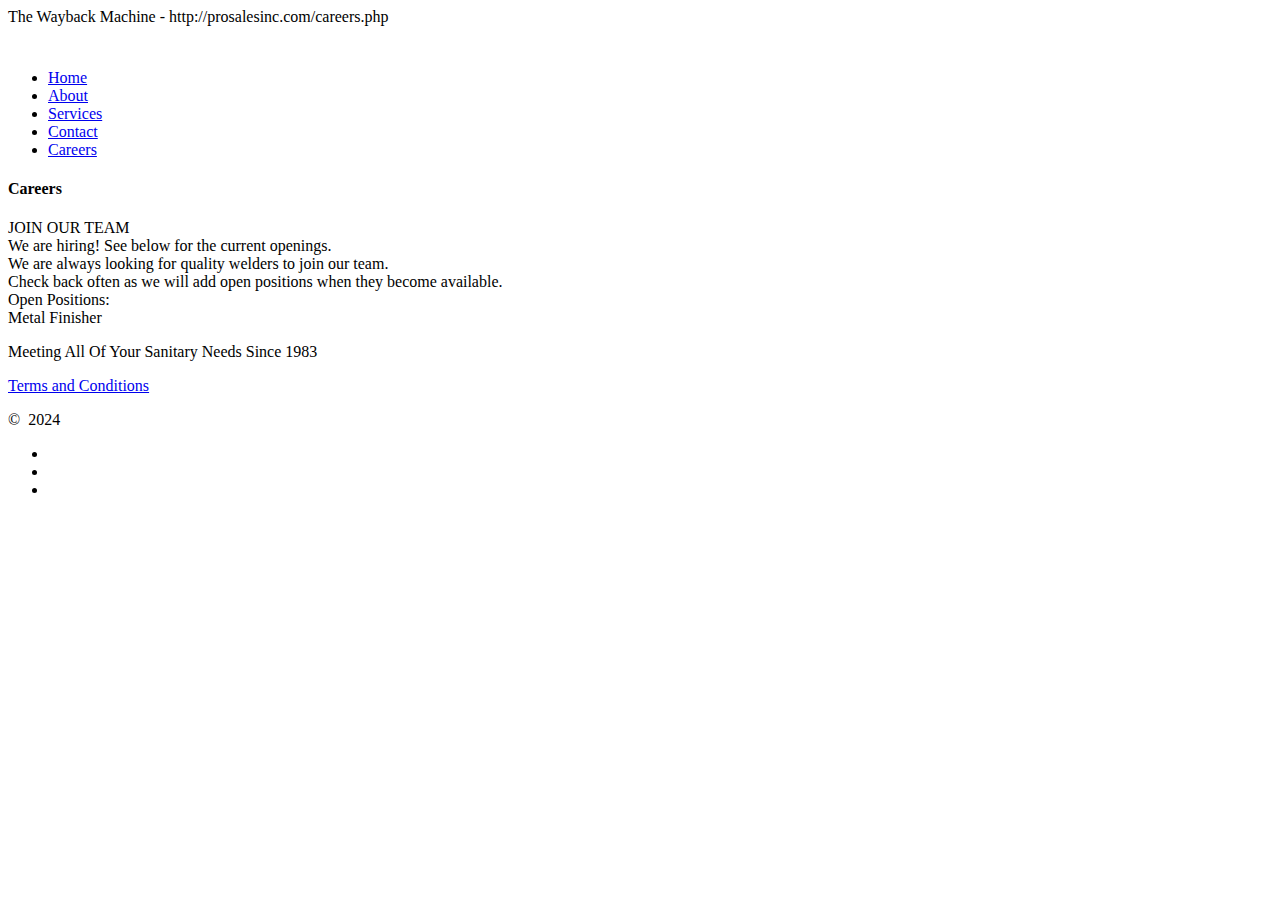
==== careers.html @ 9f23c7ec "changes" ====
<html lang="en"><head><script src="//archive.org/includes/athena.js" type="text/javascript"></script>
    <script type="text/javascript">window.addEventListener('DOMContentLoaded',function(){var v=archive_analytics.values;v.service='wb';v.server_name='wwwb-app223.us.archive.org';v.server_ms=384;archive_analytics.send_pageview({});});</script>
    <script type="text/javascript" src="/js/bundle-playback.js?v=2mqEsuX0" charset="utf-8"></script>
    <script type="text/javascript" src="/js/wombat.js?v=txqj7nKC" charset="utf-8"></script>
    <script>window.RufflePlayer=window.RufflePlayer||{};window.RufflePlayer.config={"autoplay":"on","unmuteOverlay":"hidden"};</script>
    <script type="text/javascript" src="/js/ruffle/ruffle.js"></script>
    <script type="text/javascript">
        __wm.init("https://web.archive.org/web");
      __wm.wombat("http://prosalesinc.com/careers.php","20240303015812","https://web.archive.org/","web","https://web-static.archive.org/_static/",
              "1709431092");
    </script>
    <link rel="stylesheet" type="text/css" href="/css/banner-styles.css?v=S1zqJCYt">
    <link rel="stylesheet" type="text/css" href="/css/iconochive.css?v=qtvMKcIJ">
    <!-- End Wayback Rewrite JS Include -->
    
         <title>Careers</title>
         <meta charset="utf-8">
         <meta name="format-detection" content="telephone=no">
         <link rel="icon" href="/images/favicon.ico" type="image/x-icon">
         <link rel="shortcut icon" href="/images/favicon.ico" type="image/x-icon">
         <link rel="stylesheet" href="/css/style.css">
         <link rel="stylesheet" href="/css/form.css">
         <link rel="stylesheet" href="/css/animate.css">
         <script src="/js/jquery.js"></script>
         <script src="/js/jquery-migrate-1.2.1.js"></script>
         <script src="/js/jquery.easing.1.3.js"></script>
         <script src="/js/script.js"></script><meta name="viewport" content="width=device-width,initial-scale=1.0,user-scalable=0">
         <script src="/js/jquery.equalheights.js"></script>
         <script src="/js/superfish.js"></script>
         <script src="/js/jquery.mobilemenu.js"></script>
         <script src="/js/jquery.ui.totop.js"></script>
         <script src="/js/TMForm.js"></script>  
         <!--[if (gt IE 9)|!(IE)]><!-->
         <script src="/js/jquery.mobile.customized.min.js"></script>
         <!--<![endif]-->
         <!--[if lt IE 8]>
           <div style=' clear: both; text-align:center; position: relative;'>
             <a href="http://windows.microsoft.com/en-US/internet-explorer/products/ie/home?ocid=ie6_countdown_bannercode">
               <img src="http://storage.ie6countdown.com/assets/100/images/banners/warning_bar_0000_us.jpg" border="0" height="42" width="820" alt="You are using an outdated browser. For a faster, safer browsing experience, upgrade for free today." />
             </a>
          </div>
        <![endif]-->
        <!--[if lt IE 9]>
            <script src="js/html5shiv.js"></script>
            <link rel="stylesheet" type="text/css" media="screen" href="css/ie.css">
        <![endif]-->
    
         </head>
    
    <body id="top"><!-- BEGIN WAYBACK TOOLBAR INSERT -->
    <script>__wm.rw(0);</script>
    <div id="wm-ipp-base" lang="en" style="display: block; direction: ltr;">
    </div><div id="wm-ipp-print">The Wayback Machine - http://prosalesinc.com/careers.php</div>
    <script type="text/javascript">//<![CDATA[
    __wm.bt(725,27,25,2,"web","http://prosalesinc.com/careers.php","20240303015812",1996,"https://web-static.archive.org/_static/",["/css/banner-styles.css?v=S1zqJCYt","/css/iconochive.css?v=qtvMKcIJ"], false);
      __wm.rw(1);
    //]]></script>
    <!-- END WAYBACK TOOLBAR INSERT -->
     
    
    <!--==============================header=================================-->
    
    <header id="header" class="back">
        <div class="shadow_bg_1"></div>
        <div class="container">
        <div class="row">
            <div class="grid_4d">
                <h1><a href="index.html"><img src="/images/logo.png" alt=""></a></h1>
            </div>
            <div class="grid_8">
                <nav>
                    <ul class="sf-menu sf-arrows" style="touch-action: pan-y;">
                        <li><a href="index.html">Home</a></li>
                        <li><a href="index.html#about">About</a></li>
                        <li><a href="index.html#service">Services</a></li>
                        <li><a href="contact.html">Contact</a></li>
                        <li class="current"><a href="careers.html">Careers</a></li>
                    </ul>
                </nav>
            </div>
        </div>
        </div>
    </header>
    
    <!--=======content================================-->
    
    <div id="content">
        <div class="container">
        <div class="row">
            <div class="grid_12">
                <div class="shadow_line_1"></div>
            </div>
        </div>
        </div>
    <div class="bg_5">
        <div class="container3b">
            <div class="row">
            <div class="grid_7">
                <h4>Careers</h4>
                <div class="text_15">JOIN OUR TEAM</div>
                <div class="text_2b">We are hiring! See below for the current openings. <br> We are always looking for quality welders to join our team. <br> Check back often as we will add open positions when they become available.</div>
                <div class="text_15">Open Positions:</div>
                <div class="openpositions">
                    <div class="job" email="job-welder@prosalesinc.com">Metal Finisher</div>
                    </div>
            </div>
            </div>
            </div>
        </div>
    </div>
    
    
    
    <!--=======footer=================================-->
    
    <footer id="footer">
        <div class="container">
        <div class="row">
            <div class="grid_5 fleft">
                <div class="logo"><a href="index.html"><img src="/images/logo_2.png" alt=""></a>
                </div>
            </div>
            <div class="grid_4e fleft1">
                <div class="copy">
                    <p class="center">Meeting All Of Your Sanitary Needs Since 1983</p>
                    <p class="terms"><a href="termsandconditions.html">Terms and Conditions</a></p></div>
                    <p class="center2"><span>©&nbsp;</span>
                    <span id="copyright-year">2024</span></p> <!--{%FOOTER_LINK} -->
            </div>
             <div class="grid_3b fleft2">
                <ul class="socials">
                    <li class="fb"><a href="http://www.facebook.com/prosalesinc"></a></li>
                    <li class="li"><a href="http://www.linkedin.com/company/pro-sales-inc"></a></li>
                    <li class="g"><a href="https://plus.google.com/117112432747213396002" rel="publisher"></a></li>
                </ul>
            </div>
        </div>
        </div>
    </footer>
    
    
    
    </body></html>
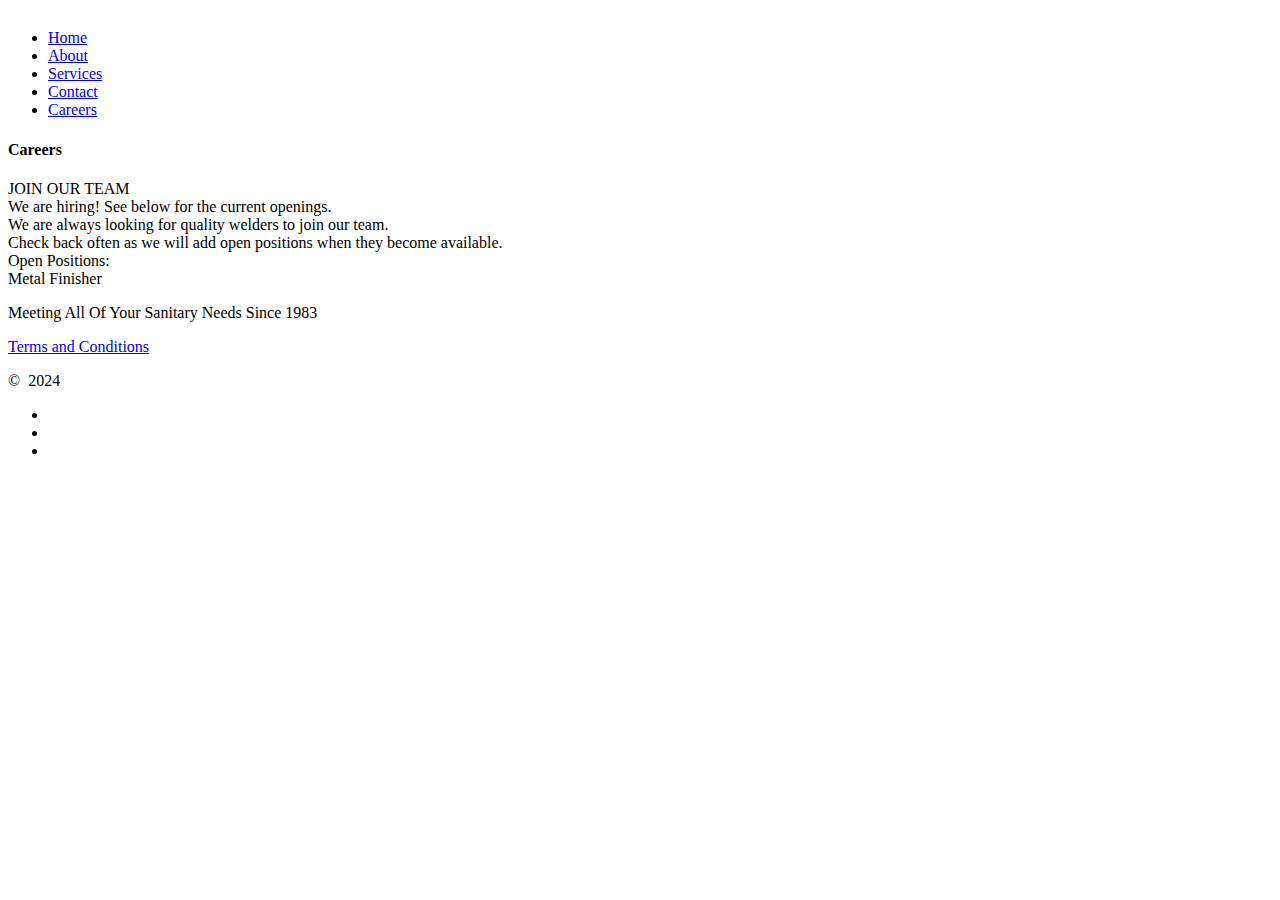
==== commit 57d92e29: "Fix" ====
--- a/careers.html
+++ b/careers.html
@@ -1,143 +1,129 @@
-<html lang="en"><head><script src="//archive.org/includes/athena.js" type="text/javascript"></script>
-    <script type="text/javascript">window.addEventListener('DOMContentLoaded',function(){var v=archive_analytics.values;v.service='wb';v.server_name='wwwb-app223.us.archive.org';v.server_ms=384;archive_analytics.send_pageview({});});</script>
-    <script type="text/javascript" src="/js/bundle-playback.js?v=2mqEsuX0" charset="utf-8"></script>
-    <script type="text/javascript" src="/js/wombat.js?v=txqj7nKC" charset="utf-8"></script>
-    <script>window.RufflePlayer=window.RufflePlayer||{};window.RufflePlayer.config={"autoplay":"on","unmuteOverlay":"hidden"};</script>
-    <script type="text/javascript" src="/js/ruffle/ruffle.js"></script>
-    <script type="text/javascript">
-        __wm.init("https://web.archive.org/web");
-      __wm.wombat("http://prosalesinc.com/careers.php","20240303015812","https://web.archive.org/","web","https://web-static.archive.org/_static/",
-              "1709431092");
-    </script>
-    <link rel="stylesheet" type="text/css" href="/css/banner-styles.css?v=S1zqJCYt">
-    <link rel="stylesheet" type="text/css" href="/css/iconochive.css?v=qtvMKcIJ">
-    <!-- End Wayback Rewrite JS Include -->
-    
-         <title>Careers</title>
-         <meta charset="utf-8">
-         <meta name="format-detection" content="telephone=no">
-         <link rel="icon" href="/images/favicon.ico" type="image/x-icon">
-         <link rel="shortcut icon" href="/images/favicon.ico" type="image/x-icon">
-         <link rel="stylesheet" href="/css/style.css">
-         <link rel="stylesheet" href="/css/form.css">
-         <link rel="stylesheet" href="/css/animate.css">
-         <script src="/js/jquery.js"></script>
-         <script src="/js/jquery-migrate-1.2.1.js"></script>
-         <script src="/js/jquery.easing.1.3.js"></script>
-         <script src="/js/script.js"></script><meta name="viewport" content="width=device-width,initial-scale=1.0,user-scalable=0">
-         <script src="/js/jquery.equalheights.js"></script>
-         <script src="/js/superfish.js"></script>
-         <script src="/js/jquery.mobilemenu.js"></script>
-         <script src="/js/jquery.ui.totop.js"></script>
-         <script src="/js/TMForm.js"></script>  
-         <!--[if (gt IE 9)|!(IE)]><!-->
-         <script src="/js/jquery.mobile.customized.min.js"></script>
-         <!--<![endif]-->
-         <!--[if lt IE 8]>
+<html lang="en">
+
+<head>
+    <title>Careers</title>
+    <meta charset="utf-8">
+    <meta name="format-detection" content="telephone=no">
+    <link rel="icon" href="/images/favicon.ico" type="image/x-icon">
+    <link rel="shortcut icon" href="/images/favicon.ico" type="image/x-icon">
+    <link rel="stylesheet" href="/css/style.css">
+    <link rel="stylesheet" href="/css/form.css">
+    <link rel="stylesheet" href="/css/animate.css">
+    <script src="/js/jquery.js"></script>
+    <script src="/js/jquery-migrate-1.2.1.js"></script>
+    <script src="/js/jquery.easing.1.3.js"></script>
+    <script src="/js/script.js"></script>
+    <meta name="viewport" content="width=device-width,initial-scale=1.0,user-scalable=0">
+    <script src="/js/jquery.equalheights.js"></script>
+    <script src="/js/superfish.js"></script>
+    <script src="/js/jquery.mobilemenu.js"></script>
+    <script src="/js/jquery.ui.totop.js"></script>
+    <script src="/js/TMForm.js"></script>
+    <!--[if (gt IE 9)|!(IE)]><!-->
+    <script src="/js/jquery.mobile.customized.min.js"></script>
+    <!--<![endif]-->
+    <!--[if lt IE 8]>
            <div style=' clear: both; text-align:center; position: relative;'>
              <a href="http://windows.microsoft.com/en-US/internet-explorer/products/ie/home?ocid=ie6_countdown_bannercode">
                <img src="http://storage.ie6countdown.com/assets/100/images/banners/warning_bar_0000_us.jpg" border="0" height="42" width="820" alt="You are using an outdated browser. For a faster, safer browsing experience, upgrade for free today." />
              </a>
           </div>
         <![endif]-->
-        <!--[if lt IE 9]>
+    <!--[if lt IE 9]>
             <script src="js/html5shiv.js"></script>
             <link rel="stylesheet" type="text/css" media="screen" href="css/ie.css">
         <![endif]-->
-    
-         </head>
-    
-    <body id="top"><!-- BEGIN WAYBACK TOOLBAR INSERT -->
-    <script>__wm.rw(0);</script>
-    <div id="wm-ipp-base" lang="en" style="display: block; direction: ltr;">
-    </div><div id="wm-ipp-print">The Wayback Machine - http://prosalesinc.com/careers.php</div>
-    <script type="text/javascript">//<![CDATA[
-    __wm.bt(725,27,25,2,"web","http://prosalesinc.com/careers.php","20240303015812",1996,"https://web-static.archive.org/_static/",["/css/banner-styles.css?v=S1zqJCYt","/css/iconochive.css?v=qtvMKcIJ"], false);
-      __wm.rw(1);
-    //]]></script>
-    <!-- END WAYBACK TOOLBAR INSERT -->
-     
-    
+
+</head>
+
+<body id="top">
+
     <!--==============================header=================================-->
-    
+
     <header id="header" class="back">
         <div class="shadow_bg_1"></div>
         <div class="container">
-        <div class="row">
-            <div class="grid_4d">
-                <h1><a href="index.html"><img src="/images/logo.png" alt=""></a></h1>
-            </div>
-            <div class="grid_8">
-                <nav>
-                    <ul class="sf-menu sf-arrows" style="touch-action: pan-y;">
-                        <li><a href="index.html">Home</a></li>
-                        <li><a href="index.html#about">About</a></li>
-                        <li><a href="index.html#service">Services</a></li>
-                        <li><a href="contact.html">Contact</a></li>
-                        <li class="current"><a href="careers.html">Careers</a></li>
-                    </ul>
-                </nav>
+            <div class="row">
+                <div class="grid_4d">
+                    <h1><a href="index.html"><img src="/images/logo.png" alt=""></a></h1>
+                </div>
+                <div class="grid_8">
+                    <nav>
+                        <ul class="sf-menu sf-arrows" style="touch-action: pan-y;">
+                            <li><a href="index.html">Home</a></li>
+                            <li><a href="index.html#about">About</a></li>
+                            <li><a href="index.html#service">Services</a></li>
+                            <li><a href="contact.html">Contact</a></li>
+                            <li class="current"><a href="careers.html">Careers</a></li>
+                        </ul>
+                    </nav>
+                </div>
             </div>
         </div>
-        </div>
     </header>
-    
+
     <!--=======content================================-->
-    
+
     <div id="content">
         <div class="container">
-        <div class="row">
-            <div class="grid_12">
-                <div class="shadow_line_1"></div>
+            <div class="row">
+                <div class="grid_12">
+                    <div class="shadow_line_1"></div>
+                </div>
             </div>
         </div>
-        </div>
-    <div class="bg_5">
-        <div class="container3b">
-            <div class="row">
-            <div class="grid_7">
-                <h4>Careers</h4>
-                <div class="text_15">JOIN OUR TEAM</div>
-                <div class="text_2b">We are hiring! See below for the current openings. <br> We are always looking for quality welders to join our team. <br> Check back often as we will add open positions when they become available.</div>
-                <div class="text_15">Open Positions:</div>
-                <div class="openpositions">
-                    <div class="job" email="job-welder@prosalesinc.com">Metal Finisher</div>
+        <div class="bg_5">
+            <div class="container3b">
+                <div class="row">
+                    <div class="grid_7">
+                        <h4>Careers</h4>
+                        <div class="text_15">JOIN OUR TEAM</div>
+                        <div class="text_2b">We are hiring! See below for the current openings. <br> We are always
+                            looking for quality welders to join our team. <br> Check back often as we will add open
+                            positions when they become available.</div>
+                        <div class="text_15">Open Positions:</div>
+                        <div class="openpositions">
+                            <div class="job" email="job-welder@prosalesinc.com">Metal Finisher</div>
+                        </div>
                     </div>
-            </div>
-            </div>
+                </div>
             </div>
         </div>
     </div>
-    
-    
-    
+
+
+
     <!--=======footer=================================-->
-    
+
     <footer id="footer">
         <div class="container">
-        <div class="row">
-            <div class="grid_5 fleft">
-                <div class="logo"><a href="index.html"><img src="/images/logo_2.png" alt=""></a>
+            <div class="row">
+                <div class="grid_5 fleft">
+                    <div class="logo"><a href="index.html"><img src="/images/logo_2.png" alt=""></a>
+                    </div>
+                </div>
+                <div class="grid_4e fleft1">
+                    <div class="copy">
+                        <p class="center">Meeting All Of Your Sanitary Needs Since 1983</p>
+                        <p class="terms"><a href="termsandconditions.html">Terms and Conditions</a></p>
+                    </div>
+                    <p class="center2"><span>©&nbsp;</span>
+                        <span id="copyright-year">2024</span>
+                    </p> <!--{%FOOTER_LINK} -->
+                </div>
+                <div class="grid_3b fleft2">
+                    <ul class="socials">
+                        <li class="fb"><a href="http://www.facebook.com/prosalesinc"></a></li>
+                        <li class="li"><a href="http://www.linkedin.com/company/pro-sales-inc"></a></li>
+                        <li class="g"><a href="https://plus.google.com/117112432747213396002" rel="publisher"></a></li>
+                    </ul>
                 </div>
             </div>
-            <div class="grid_4e fleft1">
-                <div class="copy">
-                    <p class="center">Meeting All Of Your Sanitary Needs Since 1983</p>
-                    <p class="terms"><a href="termsandconditions.html">Terms and Conditions</a></p></div>
-                    <p class="center2"><span>©&nbsp;</span>
-                    <span id="copyright-year">2024</span></p> <!--{%FOOTER_LINK} -->
-            </div>
-             <div class="grid_3b fleft2">
-                <ul class="socials">
-                    <li class="fb"><a href="http://www.facebook.com/prosalesinc"></a></li>
-                    <li class="li"><a href="http://www.linkedin.com/company/pro-sales-inc"></a></li>
-                    <li class="g"><a href="https://plus.google.com/117112432747213396002" rel="publisher"></a></li>
-                </ul>
-            </div>
-        </div>
         </div>
     </footer>
-    
-    
-    
-    </body></html>+
+
+
+</body>
+
+</html>